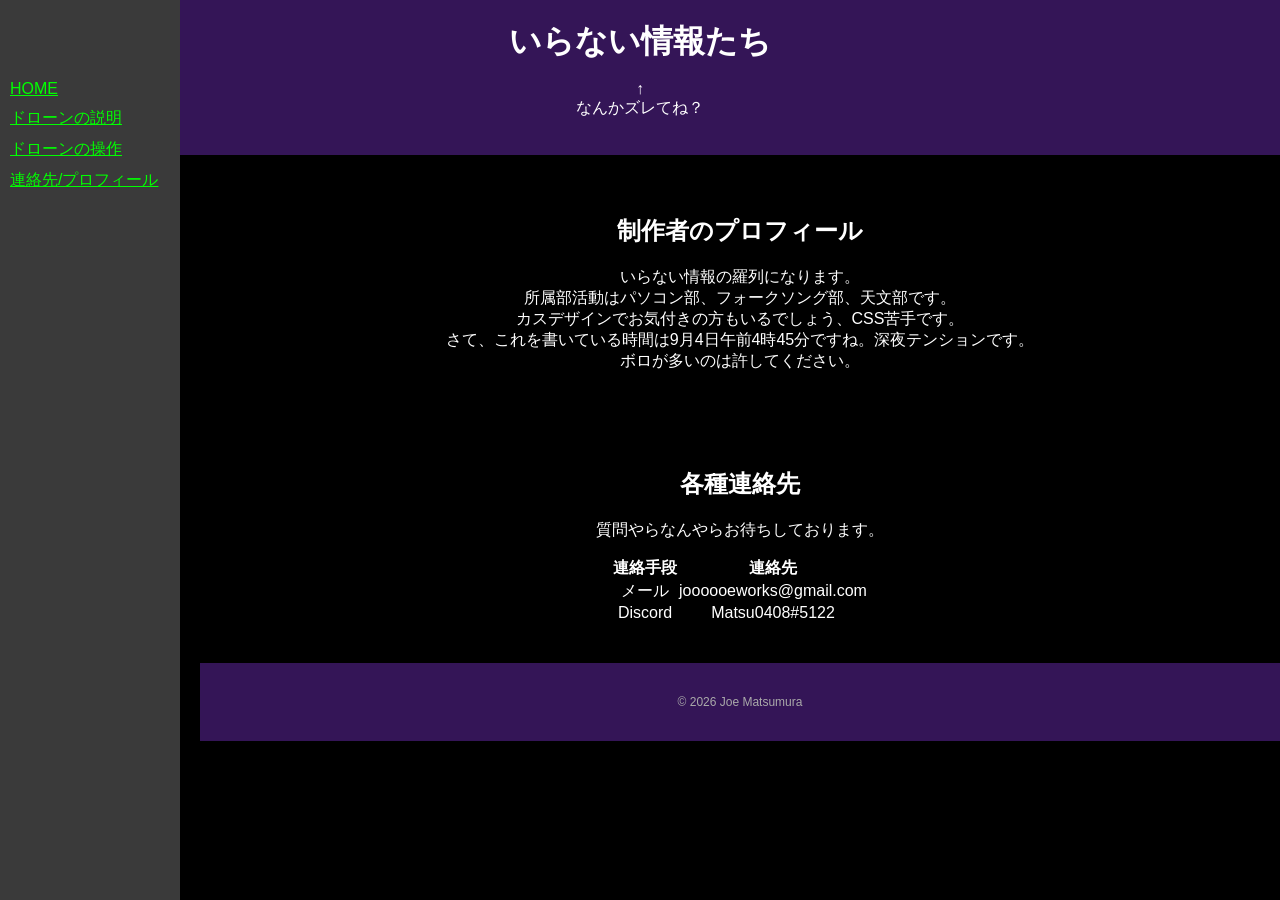
==== about.html @ 2773a3fb "...?" ====
<!DOCTYPE html>
<html lang="ja">

<head>
    <meta charset="UTF-8">
    <meta name="robots" content="noindex, nofollow">
    <meta name="viewport" content="width=device-width, initial-scale=1.0">

    <title>雑多な情報</title>

    <link rel="stylesheet" href="style.css">
    <script src="script.js" defer></script>
</head>

<body>

    <header>

        <h1>
            <a href="index.html">いらない情報たち</a>
        </h1>
        <p>↑<br>なんかズレてね？</p>

        <button
            class="hamburger"
            aria-label="メニューを表示"
            aria-expanded="false"
            aria-controls="nav-menu">
            <span></span>
            <span></span>
            <span></span>
        </button>

    </header>


    <nav id="nav-menu">
        <a href="index.html">HOME</a>
        <a href="drone_exp.html">ドローンの説明</a>
        <a href="drone_ctr.html">ドローンの操作</a>
        <a href="about.html">連絡先/プロフィール</a>
    </nav>

    <main>
        <section>
            <h2>制作者のプロフィール</h2>
            <p>いらない情報の羅列になります。<br>
            所属部活動はパソコン部、フォークソング部、天文部です。<br>
            カスデザインでお気付きの方もいるでしょう、CSS苦手です。<br>
            さて、これを書いている時間は9月4日午前4時45分ですね。深夜テンションです。<br>
            ボロが多いのは許してください。
            </p>
        </section>
        <section>
            <h2>各種連絡先</h2>
            <p>質問やらなんやらお待ちしております。</p>
            <table>
                <tr>
                    <th>連絡手段</th>
                    <th>連絡先</th>
                </tr>
                <tr>
                    <td>メール</td>
                    <td>joooooeworks@gmail.com</td>
                </tr>
                <tr>
                    <td>Discord</td>
                    <td>Matsu0408#5122</td>
                </tr>
            </table>
        </section>
    </main>
    <footer>
        <p>&copy; 2026 Joe Matsumura</p>
    </footer>

</body>

</html>
---- style.css ----
body {
    margin: 0;
    font-family: "Noto Sans JP", sans-serif;
    color: #fff;
    background-color: #000;
    text-align: center;
}

header {
    padding: 20px;
    background-color: #341557;
    position: relative;
}

header h1 {
    margin: 0;
}

header h1 a {
    color: inherit;
    text-decoration: none;
}

main {
    margin: 20px 20px 20px 220px;
}

footer {
    margin-left: 200px;
    padding: 20px;
    font-size: 12px;
    color: #aaa;
    background-color: #341557;
}

a {
    color: #0F0;
}

table {
    margin: 0 auto;
    border-collapse: collapse;
    justify-content: center;
}

img {
    max-width: 100%;
    height: auto;
}

/* =========================
   ハンバーガーボタン
========================= */

.hamburger {
    display: none;

    width: 40px;
    height: 40px;
    padding: 5px;

    border: none;
    background: transparent;

    cursor: pointer;

    flex-direction: column;
    justify-content: center;
    align-items: center;
    gap: 5px;

    position: absolute;
    left: 20px;
    top: 50%;
    transform: translateY(-50%);

    z-index: 1001;
}

.hamburger span {
    display: block;

    width: 28px;
    height: 3px;

    background: currentColor;
    border-radius: 2px;

    transition:
        transform 0.3s ease,
        opacity 0.3s ease;
}


/* =========================
   ナビゲーション
========================= */

/* PCでは画面左に常時表示 */

#nav-menu {
    position: fixed;

    left: 0;
    top: 0;

    width: 180px;
    height: 100vh;

    padding: 80px 10px 20px;

    display: flex;
    flex-direction: column;
    align-items: flex-start;
    gap: 10px;

    background-color: #3a3a3a;

    box-sizing: border-box;

    z-index: 1000;
}


/* =========================
   スマートフォン
========================= */

@media (max-width: 768px) {

    /* ハンバーガーを表示 */

    .hamburger {
        display: flex;
    }


    /* navを画面外に隠す */

    #nav-menu {
        display: flex;

        padding-top: 120px;

        transform: translateX(-100%);
        transition: transform 0.3s ease;
    }


    /* 開いた状態 */

    #nav-menu.open {
        transform: translateX(0);
    }


    /* ボタンを押したとき「×」にする */

    .hamburger.open span:nth-child(1) {
        transform: translateY(8px) rotate(45deg);
    }

    .hamburger.open span:nth-child(2) {
        opacity: 0;
    }

    .hamburger.open span:nth-child(3) {
        transform: translateY(-8px) rotate(-45deg);
    }


    /* スマホではnavのための余白をなくす */

    main {
        margin: 20px;
    }

    footer {
        margin-left: 0;
    }
}


/* =========================
   スマホ用改行
========================= */

.spbr {
    display: none;
}

@media (max-width: 768px) {

    .spbr {
        display: inline;
    }

    body {
        font-size: 80%;
    }
}


/* =========================
   section フェードイン
========================= */

section {
    opacity: 0;
    transform: translateY(30px);

    transition:
        opacity 0.8s ease,
        transform 0.8s ease;

    margin: 20px 0;
    padding: 20px;
}

section.is-visible {
    opacity: 1;
    transform: translateY(0);
}
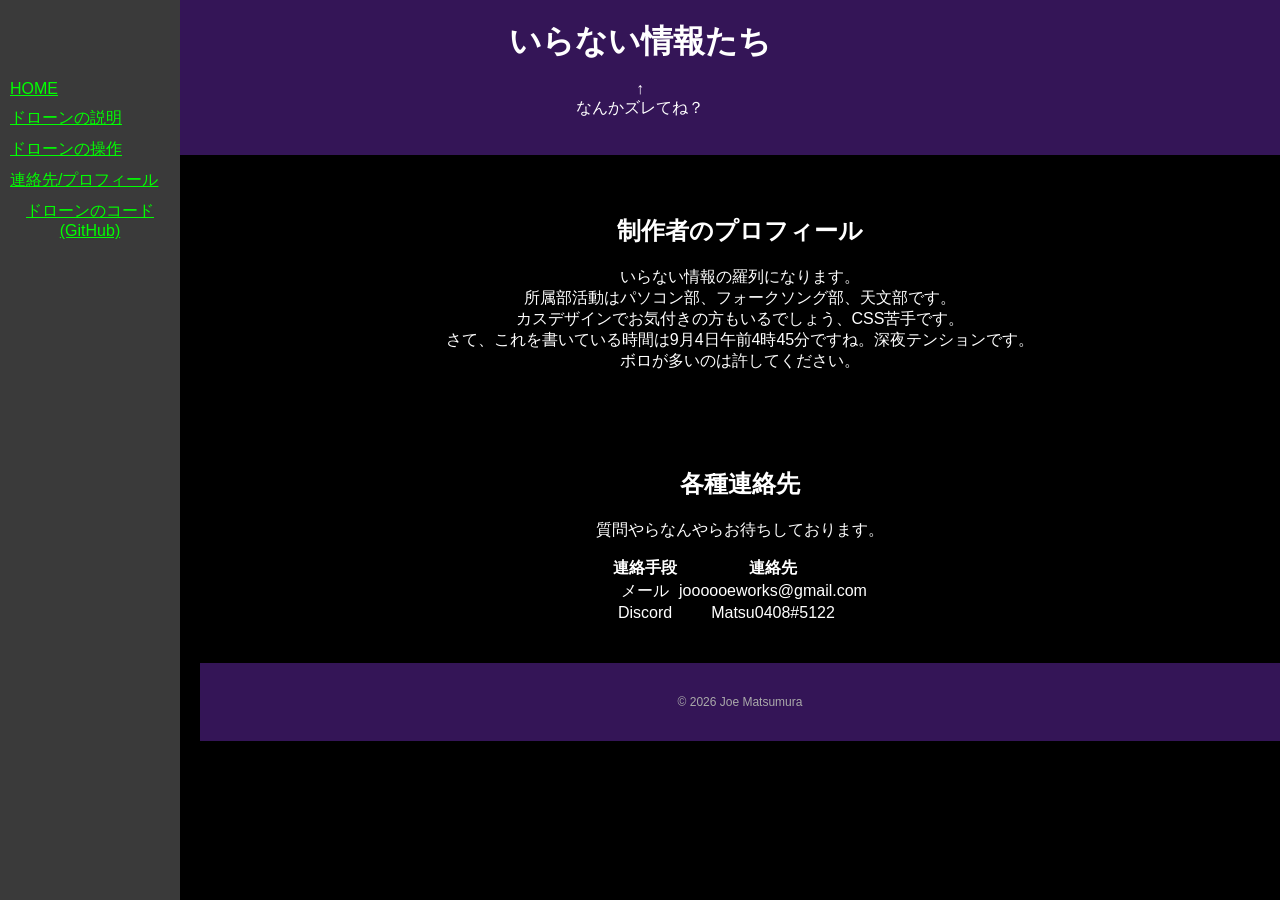
==== commit 4de56a7a: "URL UPDATE" ====
--- a/about.html
+++ b/about.html
@@ -1,79 +1,80 @@
-<!DOCTYPE html>
-<html lang="ja">
-
-<head>
-    <meta charset="UTF-8">
-    <meta name="robots" content="noindex, nofollow">
-    <meta name="viewport" content="width=device-width, initial-scale=1.0">
-
-    <title>雑多な情報</title>
-
-    <link rel="stylesheet" href="style.css">
-    <script src="script.js" defer></script>
-</head>
-
-<body>
-
-    <header>
-
-        <h1>
-            <a href="index.html">いらない情報たち</a>
-        </h1>
-        <p>↑<br>なんかズレてね？</p>
-
-        <button
-            class="hamburger"
-            aria-label="メニューを表示"
-            aria-expanded="false"
-            aria-controls="nav-menu">
-            <span></span>
-            <span></span>
-            <span></span>
-        </button>
-
-    </header>
-
-
-    <nav id="nav-menu">
-        <a href="index.html">HOME</a>
-        <a href="drone_exp.html">ドローンの説明</a>
-        <a href="drone_ctr.html">ドローンの操作</a>
-        <a href="about.html">連絡先/プロフィール</a>
-    </nav>
-
-    <main>
-        <section>
-            <h2>制作者のプロフィール</h2>
-            <p>いらない情報の羅列になります。<br>
-            所属部活動はパソコン部、フォークソング部、天文部です。<br>
-            カスデザインでお気付きの方もいるでしょう、CSS苦手です。<br>
-            さて、これを書いている時間は9月4日午前4時45分ですね。深夜テンションです。<br>
-            ボロが多いのは許してください。
-            </p>
-        </section>
-        <section>
-            <h2>各種連絡先</h2>
-            <p>質問やらなんやらお待ちしております。</p>
-            <table>
-                <tr>
-                    <th>連絡手段</th>
-                    <th>連絡先</th>
-                </tr>
-                <tr>
-                    <td>メール</td>
-                    <td>joooooeworks@gmail.com</td>
-                </tr>
-                <tr>
-                    <td>Discord</td>
-                    <td>Matsu0408#5122</td>
-                </tr>
-            </table>
-        </section>
-    </main>
-    <footer>
-        <p>&copy; 2026 Joe Matsumura</p>
-    </footer>
-
-</body>
-
-</html>
+<!DOCTYPE html>
+<html lang="ja">
+
+<head>
+    <meta charset="UTF-8">
+    <meta name="robots" content="noindex, nofollow">
+    <meta name="viewport" content="width=device-width, initial-scale=1.0">
+
+    <title>雑多な情報</title>
+
+    <link rel="stylesheet" href="style.css">
+    <script src="script.js" defer></script>
+</head>
+
+<body>
+
+    <header>
+
+        <h1>
+            <a href="index.html">いらない情報たち</a>
+        </h1>
+        <p>↑<br>なんかズレてね？</p>
+
+        <button
+            class="hamburger"
+            aria-label="メニューを表示"
+            aria-expanded="false"
+            aria-controls="nav-menu">
+            <span></span>
+            <span></span>
+            <span></span>
+        </button>
+
+    </header>
+
+
+    <nav id="nav-menu">
+        <a href="index.html">HOME</a>
+        <a href="drone_exp.html">ドローンの説明</a>
+        <a href="drone_ctr.html">ドローンの操作</a>
+        <a href="about.html">連絡先/プロフィール</a>
+        <a href="https://github.com/joooooeworks-creator/TelloControl" target="_blank">ドローンのコード(GitHub)</a>
+    </nav>
+
+    <main>
+        <section>
+            <h2>制作者のプロフィール</h2>
+            <p>いらない情報の羅列になります。<br>
+            所属部活動はパソコン部、フォークソング部、天文部です。<br>
+            カスデザインでお気付きの方もいるでしょう、CSS苦手です。<br>
+            さて、これを書いている時間は9月4日午前4時45分ですね。深夜テンションです。<br>
+            ボロが多いのは許してください。
+            </p>
+        </section>
+        <section>
+            <h2>各種連絡先</h2>
+            <p>質問やらなんやらお待ちしております。</p>
+            <table>
+                <tr>
+                    <th>連絡手段</th>
+                    <th>連絡先</th>
+                </tr>
+                <tr>
+                    <td>メール</td>
+                    <td>joooooeworks@gmail.com</td>
+                </tr>
+                <tr>
+                    <td>Discord</td>
+                    <td>Matsu0408#5122</td>
+                </tr>
+            </table>
+        </section>
+    </main>
+    <footer>
+        <p>&copy; 2026 Joe Matsumura</p>
+    </footer>
+
+</body>
+
+</html>
--- a/style.css
+++ b/style.css
@@ -1,223 +1,223 @@
-body {
-    margin: 0;
-    font-family: "Noto Sans JP", sans-serif;
-    color: #fff;
-    background-color: #000;
-    text-align: center;
-}
-
-header {
-    padding: 20px;
-    background-color: #341557;
-    position: relative;
-}
-
-header h1 {
-    margin: 0;
-}
-
-header h1 a {
-    color: inherit;
-    text-decoration: none;
-}
-
-main {
-    margin: 20px 20px 20px 220px;
-}
-
-footer {
-    margin-left: 200px;
-    padding: 20px;
-    font-size: 12px;
-    color: #aaa;
-    background-color: #341557;
-}
-
-a {
-    color: #0F0;
-}
-
-table {
-    margin: 0 auto;
-    border-collapse: collapse;
-    justify-content: center;
-}
-
-img {
-    max-width: 100%;
-    height: auto;
-}
-
-/* =========================
-   ハンバーガーボタン
-========================= */
-
-.hamburger {
-    display: none;
-
-    width: 40px;
-    height: 40px;
-    padding: 5px;
-
-    border: none;
-    background: transparent;
-
-    cursor: pointer;
-
-    flex-direction: column;
-    justify-content: center;
-    align-items: center;
-    gap: 5px;
-
-    position: absolute;
-    left: 20px;
-    top: 50%;
-    transform: translateY(-50%);
-
-    z-index: 1001;
-}
-
-.hamburger span {
-    display: block;
-
-    width: 28px;
-    height: 3px;
-
-    background: currentColor;
-    border-radius: 2px;
-
-    transition:
-        transform 0.3s ease,
-        opacity 0.3s ease;
-}
-
-
-/* =========================
-   ナビゲーション
-========================= */
-
-/* PCでは画面左に常時表示 */
-
-#nav-menu {
-    position: fixed;
-
-    left: 0;
-    top: 0;
-
-    width: 180px;
-    height: 100vh;
-
-    padding: 80px 10px 20px;
-
-    display: flex;
-    flex-direction: column;
-    align-items: flex-start;
-    gap: 10px;
-
-    background-color: #3a3a3a;
-
-    box-sizing: border-box;
-
-    z-index: 1000;
-}
-
-
-/* =========================
-   スマートフォン
-========================= */
-
-@media (max-width: 768px) {
-
-    /* ハンバーガーを表示 */
-
-    .hamburger {
-        display: flex;
-    }
-
-
-    /* navを画面外に隠す */
-
-    #nav-menu {
-        display: flex;
-
-        padding-top: 120px;
-
-        transform: translateX(-100%);
-        transition: transform 0.3s ease;
-    }
-
-
-    /* 開いた状態 */
-
-    #nav-menu.open {
-        transform: translateX(0);
-    }
-
-
-    /* ボタンを押したとき「×」にする */
-
-    .hamburger.open span:nth-child(1) {
-        transform: translateY(8px) rotate(45deg);
-    }
-
-    .hamburger.open span:nth-child(2) {
-        opacity: 0;
-    }
-
-    .hamburger.open span:nth-child(3) {
-        transform: translateY(-8px) rotate(-45deg);
-    }
-
-
-    /* スマホではnavのための余白をなくす */
-
-    main {
-        margin: 20px;
-    }
-
-    footer {
-        margin-left: 0;
-    }
-}
-
-
-/* =========================
-   スマホ用改行
-========================= */
-
-.spbr {
-    display: none;
-}
-
-@media (max-width: 768px) {
-
-    .spbr {
-        display: inline;
-    }
-
-    body {
-        font-size: 80%;
-    }
-}
-
-
-/* =========================
-   section フェードイン
-========================= */
-
-section {
-    opacity: 0;
-    transform: translateY(30px);
-
-    transition:
-        opacity 0.8s ease,
-        transform 0.8s ease;
-
-    margin: 20px 0;
-    padding: 20px;
-}
-
-section.is-visible {
-    opacity: 1;
-    transform: translateY(0);
+body {
+    margin: 0;
+    font-family: "Noto Sans JP", sans-serif;
+    color: #fff;
+    background-color: #000;
+    text-align: center;
+}
+
+header {
+    padding: 20px;
+    background-color: #341557;
+    position: relative;
+}
+
+header h1 {
+    margin: 0;
+}
+
+header h1 a {
+    color: inherit;
+    text-decoration: none;
+}
+
+main {
+    margin: 20px 20px 20px 220px;
+}
+
+footer {
+    margin-left: 200px;
+    padding: 20px;
+    font-size: 12px;
+    color: #aaa;
+    background-color: #341557;
+}
+
+a {
+    color: #0F0;
+}
+
+table {
+    margin: 0 auto;
+    border-collapse: collapse;
+    justify-content: center;
+}
+
+img {
+    max-width: 100%;
+    height: auto;
+}
+
+/* =========================
+   ハンバーガーボタン
+========================= */
+
+.hamburger {
+    display: none;
+
+    width: 40px;
+    height: 40px;
+    padding: 5px;
+
+    border: none;
+    background: transparent;
+
+    cursor: pointer;
+
+    flex-direction: column;
+    justify-content: center;
+    align-items: center;
+    gap: 5px;
+
+    position: absolute;
+    left: 20px;
+    top: 50%;
+    transform: translateY(-50%);
+
+    z-index: 1001;
+}
+
+.hamburger span {
+    display: block;
+
+    width: 28px;
+    height: 3px;
+
+    background: currentColor;
+    border-radius: 2px;
+
+    transition:
+        transform 0.3s ease,
+        opacity 0.3s ease;
+}
+
+
+/* =========================
+   ナビゲーション
+========================= */
+
+/* PCでは画面左に常時表示 */
+
+#nav-menu {
+    position: fixed;
+
+    left: 0;
+    top: 0;
+
+    width: 180px;
+    height: 100vh;
+
+    padding: 80px 10px 20px;
+
+    display: flex;
+    flex-direction: column;
+    align-items: flex-start;
+    gap: 10px;
+
+    background-color: #3a3a3a;
+
+    box-sizing: border-box;
+
+    z-index: 1000;
+}
+
+
+/* =========================
+   スマートフォン
+========================= */
+
+@media (max-width: 768px) {
+
+    /* ハンバーガーを表示 */
+
+    .hamburger {
+        display: flex;
+    }
+
+
+    /* navを画面外に隠す */
+
+    #nav-menu {
+        display: flex;
+
+        padding-top: 120px;
+
+        transform: translateX(-100%);
+        transition: transform 0.3s ease;
+    }
+
+
+    /* 開いた状態 */
+
+    #nav-menu.open {
+        transform: translateX(0);
+    }
+
+
+    /* ボタンを押したとき「×」にする */
+
+    .hamburger.open span:nth-child(1) {
+        transform: translateY(8px) rotate(45deg);
+    }
+
+    .hamburger.open span:nth-child(2) {
+        opacity: 0;
+    }
+
+    .hamburger.open span:nth-child(3) {
+        transform: translateY(-8px) rotate(-45deg);
+    }
+
+
+    /* スマホではnavのための余白をなくす */
+
+    main {
+        margin: 20px;
+    }
+
+    footer {
+        margin-left: 0;
+    }
+}
+
+
+/* =========================
+   スマホ用改行
+========================= */
+
+.spbr {
+    display: none;
+}
+
+@media (max-width: 768px) {
+
+    .spbr {
+        display: inline;
+    }
+
+    body {
+        font-size: 80%;
+    }
+}
+
+
+/* =========================
+   section フェードイン
+========================= */
+
+section {
+    opacity: 0;
+    transform: translateY(30px);
+
+    transition:
+        opacity 0.8s ease,
+        transform 0.8s ease;
+
+    margin: 20px 0;
+    padding: 20px;
+}
+
+section.is-visible {
+    opacity: 1;
+    transform: translateY(0);
 }
